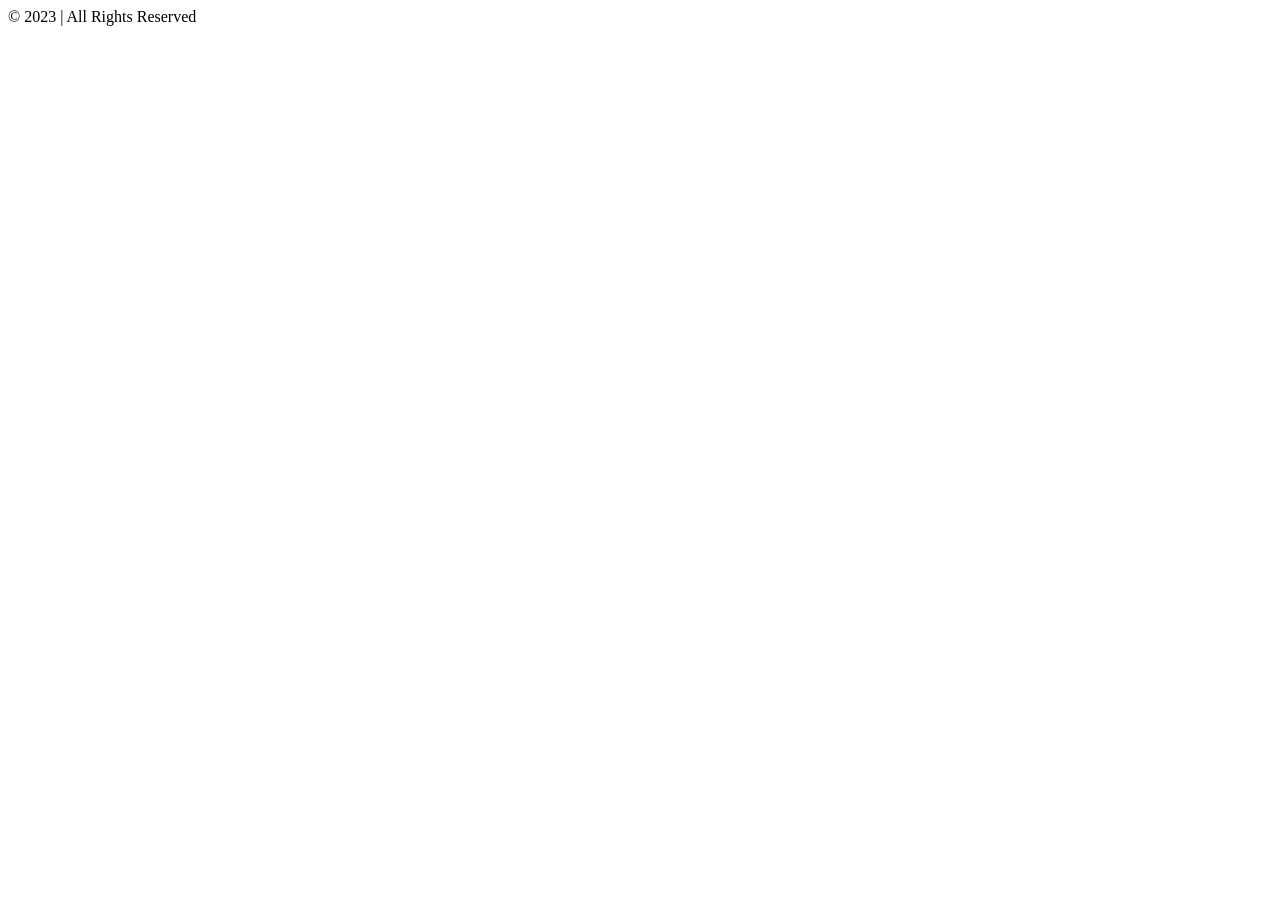
==== blog.html @ 02cfc278 "feat: added tags to all sections" ====
<!DOCTYPE html>
<html>
    <head>
        <title> Blog </title>
    </head>
    <body>
        <nav></nav>
        <main>
        </main>
        <footer> © 2023 <Personal Website Rebecca Gee> | All Rights Reserved </footer>
    </body>
</html>
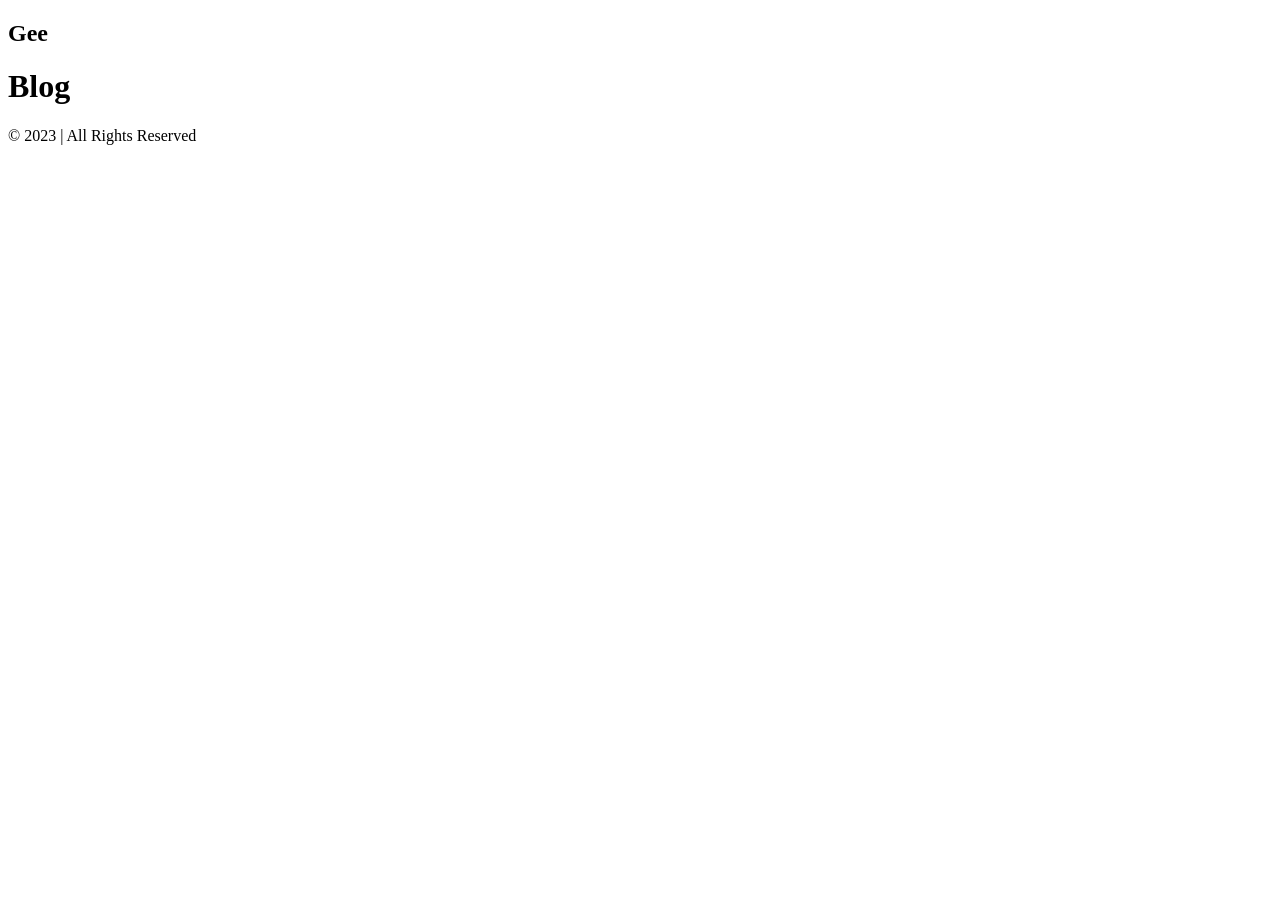
==== commit 061f25ba: "feat: blog attributes" ====
--- a/blog.html
+++ b/blog.html
@@ -4,9 +4,12 @@
         <title> Blog </title>
     </head>
     <body>
-        <nav></nav>
+        <nav class="navbar">
+            <h1 class="logo">Gee</h1>
+        </nav>
         <main>
+            <h1 class="page-title">Blog</h1>
         </main>
-        <footer> © 2023 <Personal Website Rebecca Gee> | All Rights Reserved </footer>
+        <footer class="footer"> © 2023 <Personal Website Rebecca Gee> | All Rights Reserved </footer>  
     </body>
 </html>
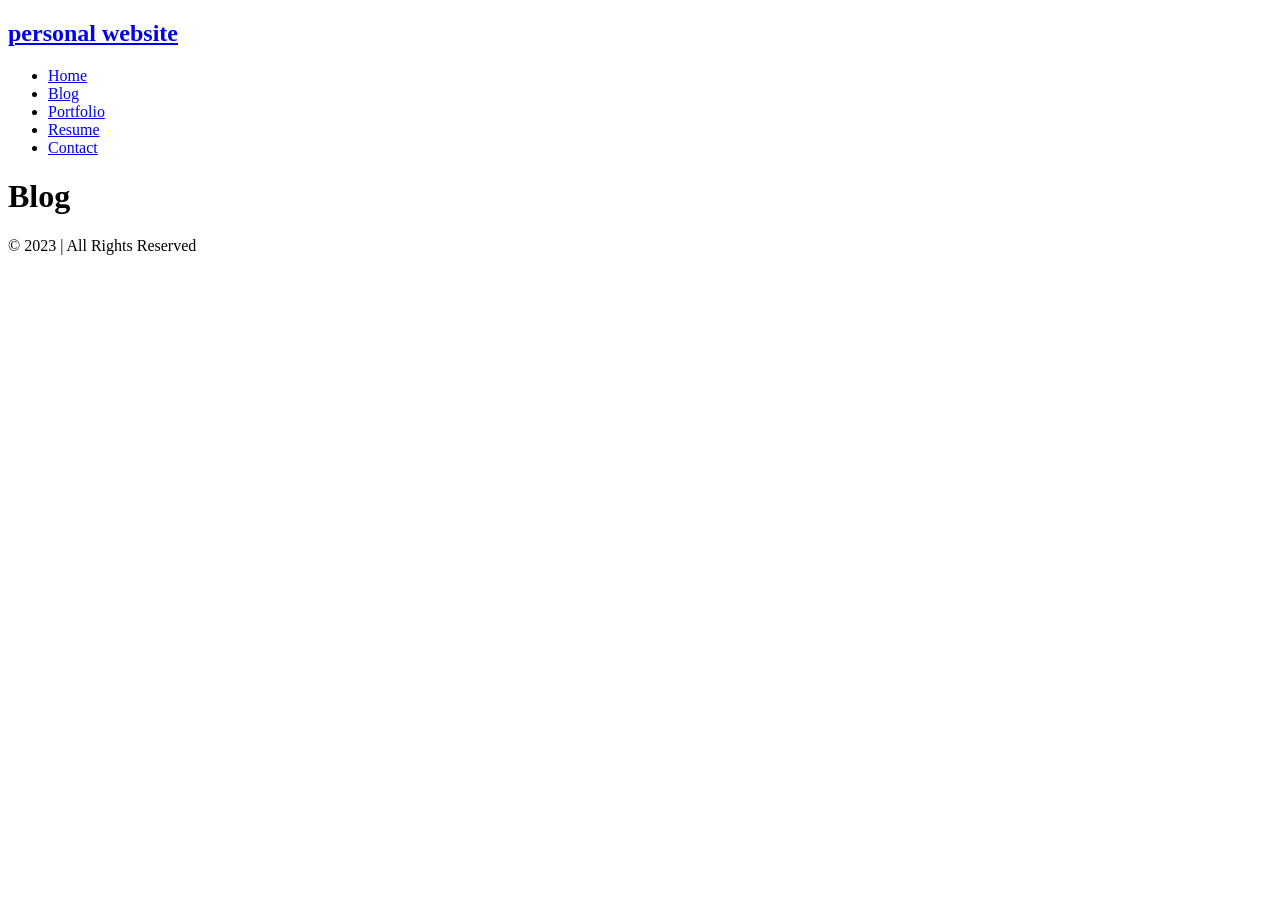
==== commit 0d0edf44: "feat: hyperlinks between pages" ====
--- a/blog.html
+++ b/blog.html
@@ -4,9 +4,16 @@
         <title> Blog </title>
     </head>
     <body>
-        <nav class="navbar">
-            <h1 class="logo">Gee</h1>
-        </nav>
+    <nav class="navbar">
+      <h1 class="logo"><a href="index.html">personal website</a></h1>
+      <ul class="nav-list">
+        <li><a href="index.html">Home</a></li>
+        <li><a href="blog.html">Blog</a></li>
+        <li><a href="portfolio.html">Portfolio</a></li>
+        <li><a href="resume.html">Resume</a></li>
+        <li><a href="contact.html">Contact</a></li>
+      </ul>
+    </nav>
         <main>
             <h1 class="page-title">Blog</h1>
         </main>
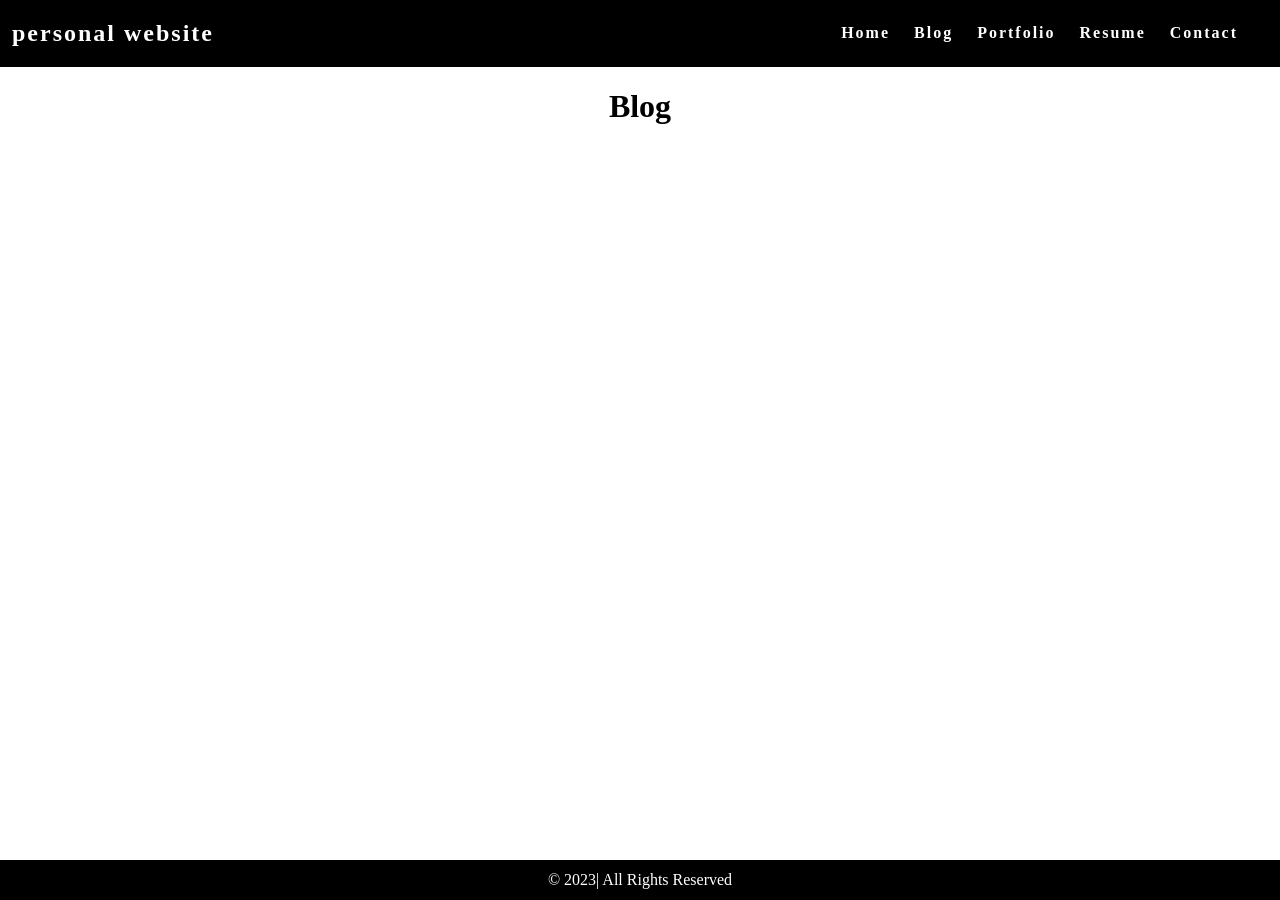
==== commit 141a10c4: "feat: css min styles" ====
--- a/blog.html
+++ b/blog.html
@@ -2,6 +2,7 @@
 <html>
     <head>
         <title> Blog </title>
+        <link rel="stylesheet" href="styles.min.css" />    
     </head>
     <body>
     <nav class="navbar">
--- a/styles.min.css
+++ b/styles.min.css
@@ -0,0 +1,72 @@
+html {
+  height: 100%;
+}
+
+body {
+  background-color: white;
+  position: relative;
+  min-height: 100vh;
+  padding: 0;
+  margin: 0;
+}
+
+main {
+  padding: 0 20px 40px 20px;
+  display: flex;
+  flex-direction: column;
+  justify-content: center;
+  align-items: center;
+}
+
+/* CSS for navigation bar */
+
+.navbar {
+  position: -webkit-sticky;
+  position: sticky;
+  top: 0;
+  width: 100%;
+  height: 7%;
+  z-index: 10;
+
+  display: flex;
+  justify-content: space-between;
+  align-items: center;
+  text-align: center;
+
+  background-color: black;
+  color: white;
+  padding: 0px 0px;
+
+  /* Debug border */
+  /* border: solid red; */
+}
+
+.nav-list {
+  display: flex;
+  flex-direction: row;
+  position: relative;
+  right: 30px;
+  list-style: none;
+}
+
+.navbar a {
+  color: white;
+  font-weight: bold;
+  margin: 0 12px;
+  text-decoration: none;
+  letter-spacing: 2px;
+}
+
+/* CSS for page footer */
+
+.footer {
+  display: flex;
+  justify-content: center;
+  align-items: center;
+  background-color: black;
+  color: white;
+  position: absolute;
+  bottom: 0;
+  width: 100%;
+  height: 2.5rem;
+}
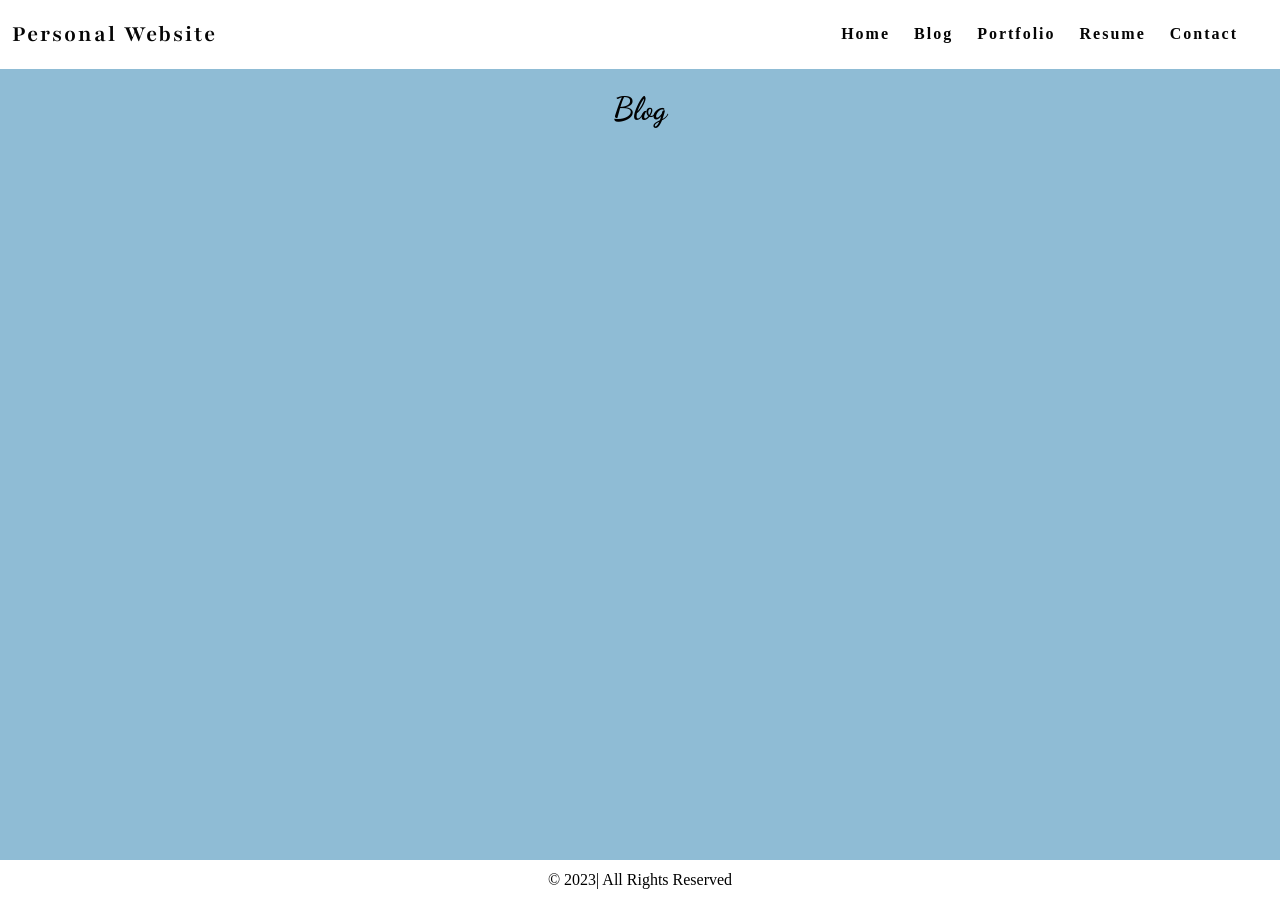
==== commit 00042685: "feat: font and color changes" ====
--- a/blog.html
+++ b/blog.html
@@ -6,7 +6,7 @@
     </head>
     <body>
     <nav class="navbar">
-      <h1 class="logo"><a href="index.html">personal website</a></h1>
+      <h1 class="logo"><a href="index.html">Personal Website</a></h1>
       <ul class="nav-list">
         <li><a href="index.html">Home</a></li>
         <li><a href="blog.html">Blog</a></li>
--- a/styles.min.css
+++ b/styles.min.css
@@ -1,9 +1,35 @@
+@import url("https://fonts.googleapis.com/css2?family=Dancing+Script:wght@400..700&display=swap");
+@import url("https://fonts.googleapis.com/css2?family=Dancing+Script:wght@400..700&family=Playfair:ital,opsz,wght@0,5..1200,300..900;1,5..1200,300..900&display=swap");
+
+
+.dancing-script-font {
+  font-family: "Dancing Script", cursive;
+  font-weight: 400;
+}
+
+.playfair-font{
+  font-family: "Playfair", serif;
+  font-optical-sizing: auto;
+  font-weight: 400;
+  font-style: normal;
+  font-variation-settings:
+    "wdth" 100;
+}
+
+h1 {
+  font-family: "Dancing Script", cursive;
+}
+
+h1.logo {
+  font-family: "Playfair", cursive;
+}
+
 html {
   height: 100%;
 }
 
 body {
-  background-color: white;
+  background-color: rgb(143, 188, 213);
   position: relative;
   min-height: 100vh;
   padding: 0;
@@ -33,7 +59,7 @@
   align-items: center;
   text-align: center;
 
-  background-color: black;
+  background-color: white;
   color: white;
   padding: 0px 0px;
 
@@ -50,7 +76,7 @@
 }
 
 .navbar a {
-  color: white;
+  color: rgb(5, 5, 5);
   font-weight: bold;
   margin: 0 12px;
   text-decoration: none;
@@ -63,10 +89,10 @@
   display: flex;
   justify-content: center;
   align-items: center;
-  background-color: black;
-  color: white;
+  background-color: white;
+  color: black;
   position: absolute;
   bottom: 0;
   width: 100%;
   height: 2.5rem;
-}
+}
